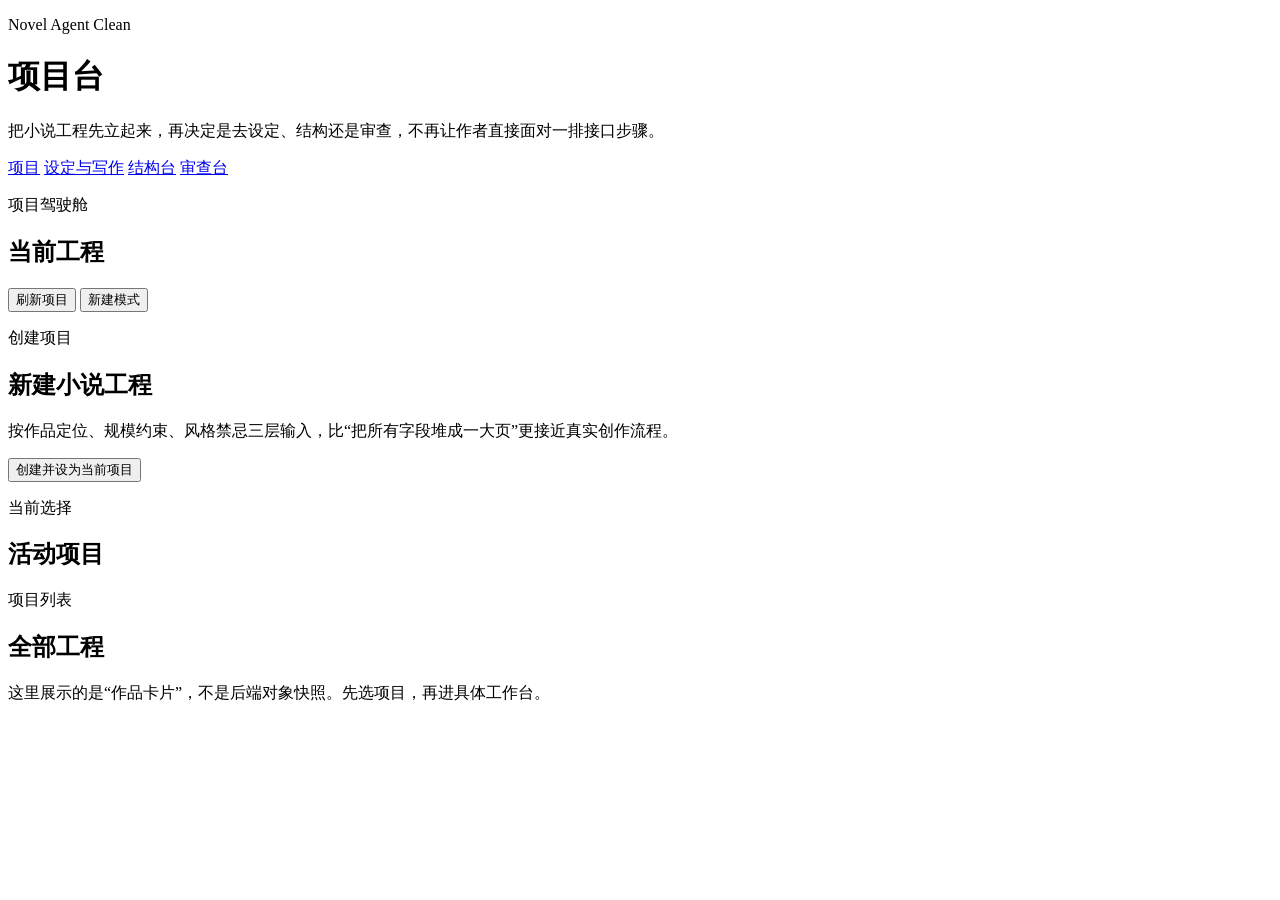
==== frontend/index.html @ fb72729f "Initial import of novel_agent_clean" ====
<!doctype html>
<html lang="zh-CN">
<head>
  <meta charset="utf-8" />
  <meta name="viewport" content="width=device-width, initial-scale=1" />
  <title>Novel Agent Clean - 项目台</title>
  <link rel="stylesheet" href="/assets/styles.css" />
</head>
<body data-page="index">
  <header class="topbar">
    <div class="brand-block">
      <p class="eyebrow">Novel Agent Clean</p>
      <h1>项目台</h1>
      <p class="lede">把小说工程先立起来，再决定是去设定、结构还是审查，不再让作者直接面对一排接口步骤。</p>
    </div>
    <nav class="nav-links">
      <a href="/" aria-current="page">项目</a>
      <a href="/workflow">设定与写作</a>
      <a href="/outline">结构台</a>
      <a href="/review">审查台</a>
    </nav>
  </header>

  <main class="page-grid page-grid-dashboard">
    <section class="panel panel-hero">
      <div class="panel-header">
        <div>
          <p class="eyebrow">项目驾驶舱</p>
          <h2>当前工程</h2>
        </div>
        <div class="actions-row compact">
          <button id="refresh-projects" class="secondary" type="button">刷新项目</button>
          <button id="new-project-mode" class="secondary" type="button">新建模式</button>
        </div>
      </div>
      <div id="project-dashboard"></div>
    </section>

    <section class="panel panel-main">
      <div class="panel-header">
        <div>
          <p class="eyebrow">创建项目</p>
          <h2>新建小说工程</h2>
        </div>
        <p class="muted">按作品定位、规模约束、风格禁忌三层输入，比“把所有字段堆成一大页”更接近真实创作流程。</p>
      </div>
      <form id="project-form" class="wizard-form"></form>
      <div class="actions-row sticky-actions">
        <button class="primary" type="submit" form="project-form">创建并设为当前项目</button>
      </div>
    </section>

    <section class="panel panel-side">
      <div class="panel-header">
        <div>
          <p class="eyebrow">当前选择</p>
          <h2>活动项目</h2>
        </div>
      </div>
      <div id="selected-project-summary"></div>
    </section>

    <section class="panel panel-wide">
      <div class="panel-header">
        <div>
          <p class="eyebrow">项目列表</p>
          <h2>全部工程</h2>
        </div>
        <p class="muted">这里展示的是“作品卡片”，不是后端对象快照。先选项目，再进具体工作台。</p>
      </div>
      <div id="project-list" class="card-list"></div>
    </section>
  </main>

  <script type="module" src="/assets/js/index-page.js"></script>
</body>
</html>
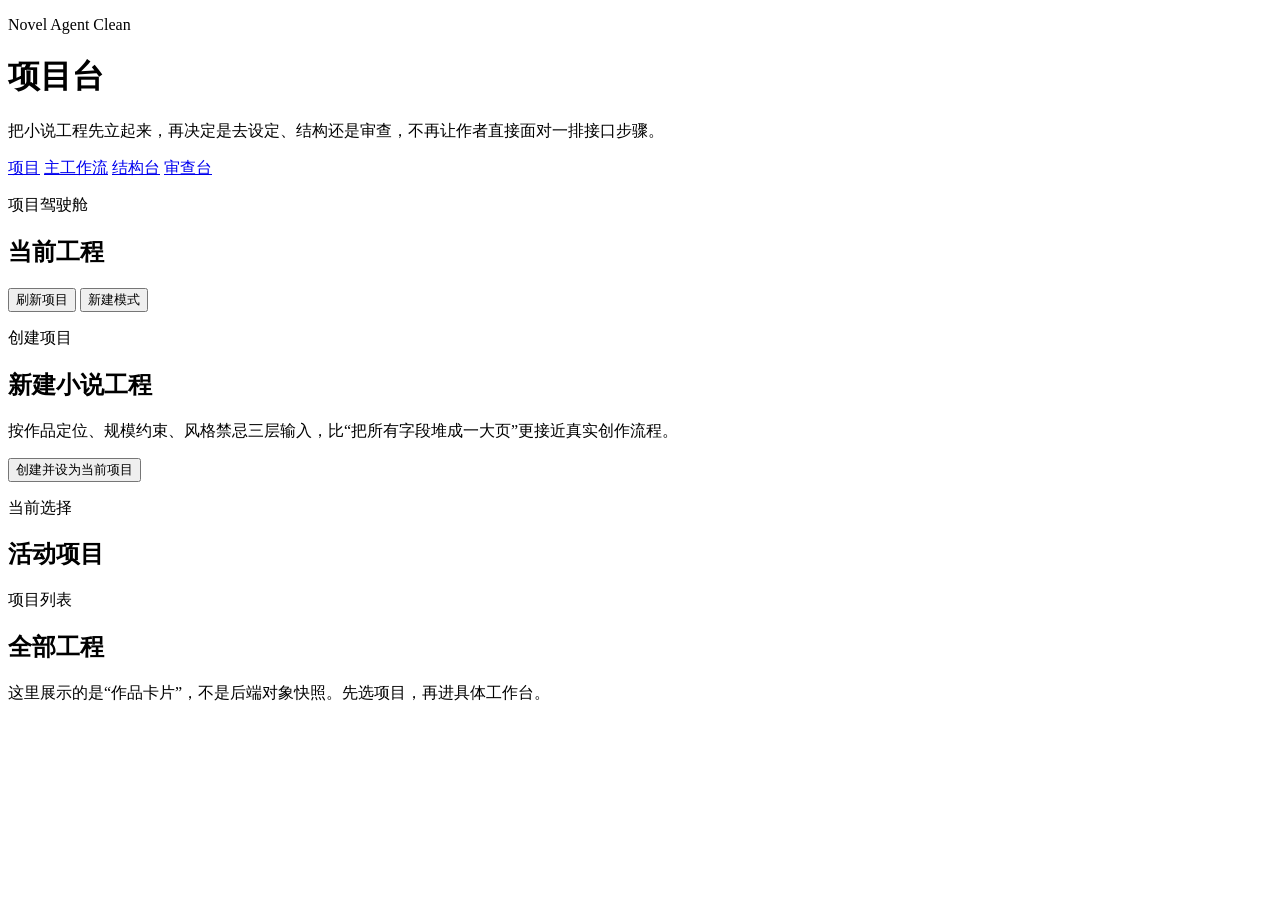
==== commit 88683653: "422" ====
--- a/frontend/index.html
+++ b/frontend/index.html
@@ -15,7 +15,7 @@
     </div>
     <nav class="nav-links">
       <a href="/" aria-current="page">项目</a>
-      <a href="/workflow">设定与写作</a>
+      <a href="/workflow">主工作流</a>
       <a href="/outline">结构台</a>
       <a href="/review">审查台</a>
     </nav>
